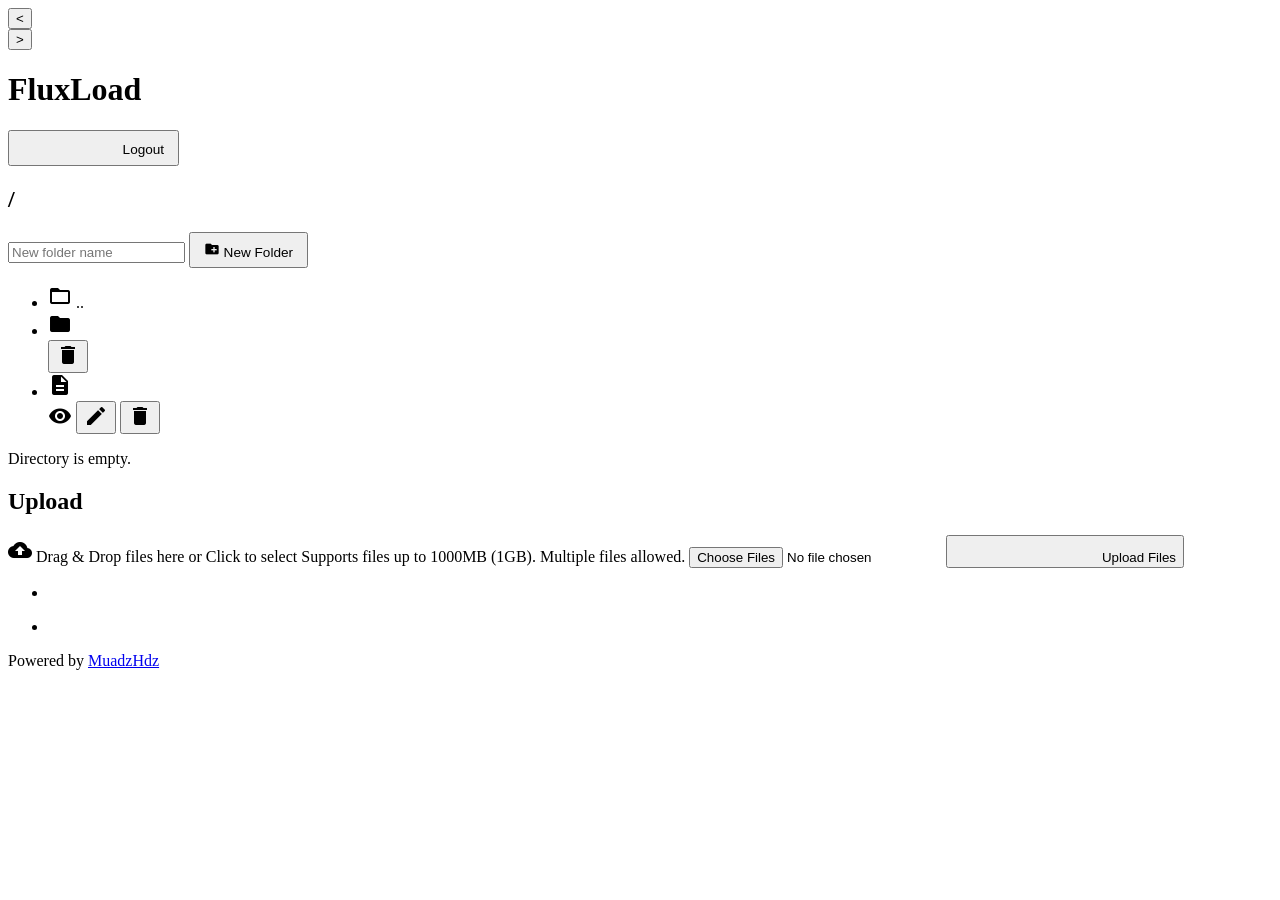
==== src/main/resources/templates/index.html @ 69551a30 "fix(security): resolve auth bypass, base directory deletion, and UI upload/rename issues - Remove /u" ====
<!DOCTYPE html>
<html lang="en" th:data-theme="${theme}" xmlns:th="http://www.thymeleaf.org">
<head>
    <meta charset="UTF-8">
    <meta name="viewport" content="width=device-width, initial-scale=1.0">
    <title>FluxLoad</title>
    <link rel="stylesheet" th:href="@{/css/style.css}">
    <link href="https://fonts.googleapis.com/icon?family=Material+Icons" rel="stylesheet">
</head>
<body>

    <div class="theme-switcher theme-carousel" aria-label="Theme switcher">
        <button id="theme-prev" class="theme-btn" aria-label="Previous theme">&lt;</button>
        <div class="theme-display" id="theme-display" role="status" aria-live="polite" tabindex="0"></div>
        <button id="theme-next" class="theme-btn" aria-label="Next theme">&gt;</button>
    </div>

    <div class="container">
        <header>
            <h1>FluxLoad</h1>
            <div style="display:flex;gap:0.5rem;align-items:center;">
                <button onclick="location.href='/logout'" class="btn" style="padding:0.4rem 0.8rem;font-size:0.85rem;">
                    <span class="material-icons" style="font-size:1rem;">logout</span> Logout
                </button>
            </div>
        </header>

        <div id="color-palette-display" class="color-palette-display"></div>

        <main>
            <div class="file-list-section">
                <h2>/<span th:text="${current_path}"></span></h2>

                <!-- Create Directory Form -->
                <form th:action="@{/mkdir(path=${current_path})}" method="post" class="mkdir-form">
                    <input type="text" name="dirName" placeholder="New folder name" required class="mkdir-input">
                    <button type="submit" class="btn" style="padding:0.4rem 0.8rem;font-size:0.85rem;">
                        <span class="material-icons" style="font-size:1rem;">create_new_folder</span> New Folder
                    </button>
                </form>

                <ul>
                    <li th:if="${parent_dir != null}" class="parent-dir">
                        <a th:href="@{/browse(path=${parent_dir})}" class="file-link">
                            <span class="material-icons">folder_open</span>
                            <span>..</span>
                        </a>
                    </li>
                    <li th:each="dir : ${dirs}">
                        <div class="file-row">
                            <a th:href="@{/browse(path=${#strings.isEmpty(current_path) ? dir : current_path + '/' + dir})}" class="file-link">
                                <span class="material-icons">folder</span>
                                <span th:text="${dir}"></span>
                            </a>
                            <div class="file-actions">
                                <form th:action="@{/delete-dir(dirname=${#strings.isEmpty(current_path) ? dir : current_path + '/' + dir}, path=${current_path})}" method="post" style="display:inline;" th:onsubmit="|return confirm('Delete directory &quot;${dir}&quot; and all its contents?')|">
                                    <button type="submit" class="action-btn delete-btn" title="Delete">
                                        <span class="material-icons">delete</span>
                                    </button>
                                </form>
                            </div>
                        </div>
                    </li>
                    <li th:each="file : ${files}">
                        <div class="file-row">
                            <a th:href="@{/download(filename=${#strings.isEmpty(current_path) ? file : current_path + '/' + file})}" class="file-link">
                                <span class="material-icons">description</span>
                                <span th:text="${file}"></span>
                            </a>
                            <div class="file-actions">
                                <a th:href="@{/preview-page(filename=${#strings.isEmpty(current_path) ? file : current_path + '/' + file})}" class="action-btn preview-btn" title="Preview">
                                    <span class="material-icons">visibility</span>
                                </a>
                                <button th:onclick="|openRenameModal('${file}', '${current_path}')|" class="action-btn rename-btn" title="Rename">
                                    <span class="material-icons">edit</span>
                                </button>
                                <form th:action="@{/delete(filename=${#strings.isEmpty(current_path) ? file : current_path + '/' + file}, path=${current_path})}" method="post" style="display:inline;" th:onsubmit="|return confirm('Delete &quot;${file}&quot;?')|">
                                    <button type="submit" class="action-btn delete-btn" title="Delete">
                                        <span class="material-icons">delete</span>
                                    </button>
                                </form>
                            </div>
                        </div>
                    </li>
                </ul>
                <p th:if="${#lists.isEmpty(files) and #lists.isEmpty(dirs) and parent_dir == null}">Directory is empty.</p>
            </div>

            <div class="upload-section">
                <h2>Upload</h2>

                <form th:action="@{/upload(path=${#strings.isEmpty(current_path) ? '' : current_path})}" method="post" enctype="multipart/form-data" id="upload-form">
                    <label for="file-input" class="file-input-label" id="drop-area">
                        <span class="material-icons">cloud_upload</span> 
                        <span id="upload-text">Drag & Drop files here or Click to select</span>
                        <span class="upload-hint">Supports files up to 1000MB (1GB). Multiple files allowed.</span>
                    </label>

                    <input type="file" name="file" id="file-input" required multiple>
                    <button type="submit" class="btn" id="upload-btn">
                        <span class="btn-icon material-icons">upload</span>
                        <span class="btn-text">Upload Files</span>
                    </button>
                </form>

                <div id="upload-progress-container" style="display: none;">
                    <div class="progress-info">
                        <span id="progress-filename">Uploading...</span>
                        <span id="progress-percentage">0%</span>
                        <span id="progress-size">0 MB / 0 MB</span>
                    </div>
                    <div class="progress-bar">
                        <div id="progress-fill" class="progress-fill"></div>
                    </div>
                    <div id="upload-status" class="upload-status"></div>
                    <button id="cancel-upload" class="btn cancel-btn" style="display: none;">Cancel Upload</button>
                </div>

                <div th:if="${error}" class="flashes">
                    <ul class="flashes">
                        <li class="error" th:text="${error}"></li>
                    </ul>
                </div>

                <div th:if="${success}" class="flashes">
                    <ul class="flashes">
                        <li class="success" th:text="${success}"></li>
                    </ul>
                </div>
            </div>
        </main>

        <footer>
            <p>Powered by <a href="https://github.com/MuadzHdz/FluxLoad" target="_blank">MuadzHdz</a></p>
        </footer>
    </div>

    <!-- Rename Modal -->
    <div id="rename-modal" class="modal" style="display:none;">
        <div class="modal-content">
            <span class="modal-close" onclick="closeRenameModal()">&times;</span>
            <h2>Rename</h2>
            <form id="rename-form" method="post" style="display:flex;gap:0.5rem;margin-top:1rem;">
                <input type="text" name="newName" id="rename-input" required style="flex:1;">
                <button type="submit" class="btn">Rename</button>
            </form>
        </div>
    </div>

    <script th:src="@{/js/script.js}"></script>
    <script>
        function openRenameModal(filename, currentPath) {
            document.getElementById('rename-input').value = filename;
            var form = document.getElementById('rename-form');
            form.action = '/rename?filename=' + encodeURIComponent(currentPath ? currentPath + '/' + filename : filename) + '&path=' + encodeURIComponent(currentPath);
            document.getElementById('rename-modal').style.display = 'flex';
        }

        function closeRenameModal() {
            document.getElementById('rename-modal').style.display = 'none';
        }

        // Close modal on outside click
        window.onclick = function(event) {
            var modal = document.getElementById('rename-modal');
            if (event.target == modal) {
                modal.style.display = 'none';
            }
        }
    </script>
</body>
</html>
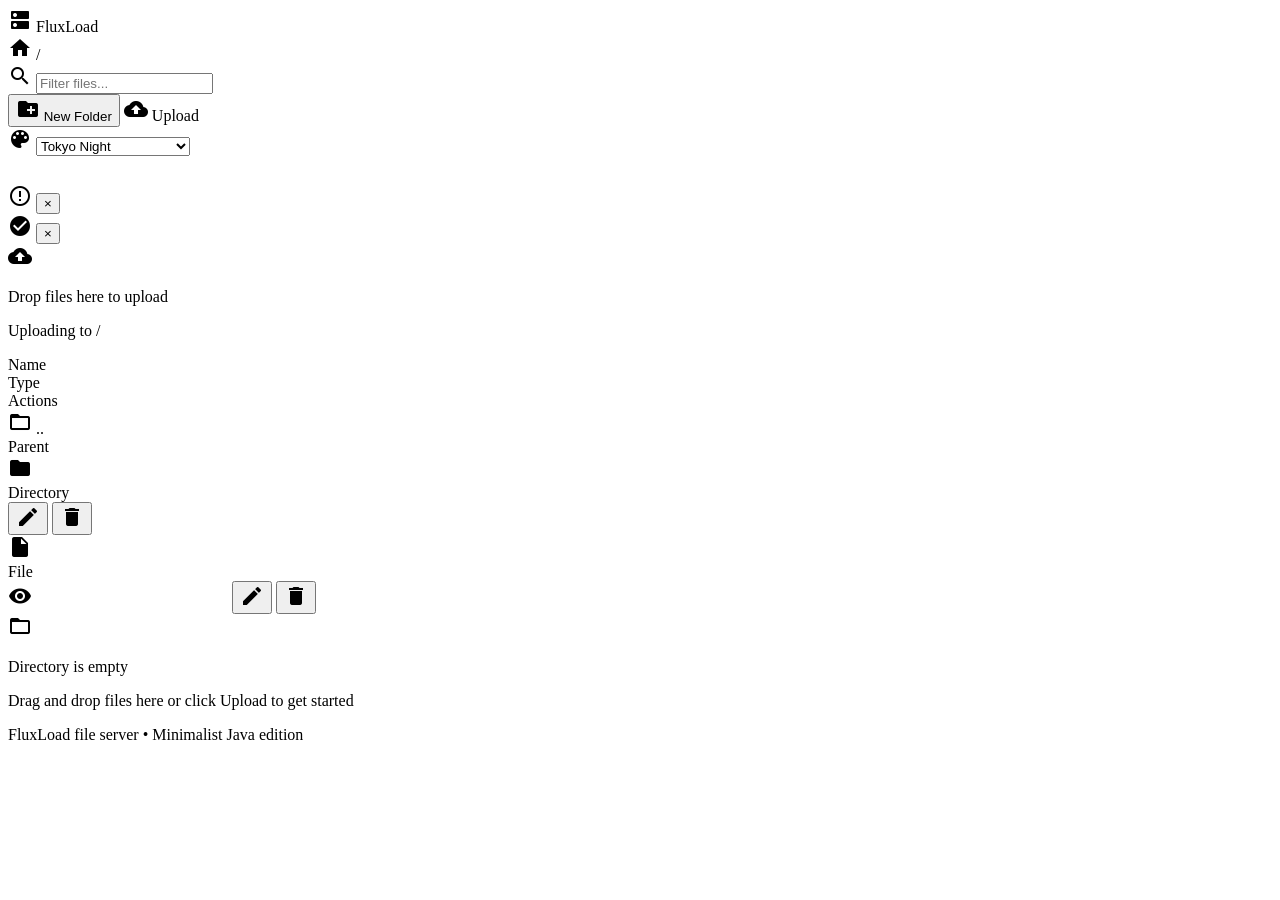
==== commit dab242ac: "feat(web): modernize minimalist file explorer UI, add REST FileApiController, Dockerfile, and CI wor" ====
--- a/src/main/resources/templates/index.html
+++ b/src/main/resources/templates/index.html
@@ -9,164 +9,282 @@
 </head>
 <body>
 
-    <div class="theme-switcher theme-carousel" aria-label="Theme switcher">
-        <button id="theme-prev" class="theme-btn" aria-label="Previous theme">&lt;</button>
-        <div class="theme-display" id="theme-display" role="status" aria-live="polite" tabindex="0"></div>
-        <button id="theme-next" class="theme-btn" aria-label="Next theme">&gt;</button>
-    </div>
-
-    <div class="container">
-        <header>
-            <h1>FluxLoad</h1>
-            <div style="display:flex;gap:0.5rem;align-items:center;">
-                <button onclick="location.href='/logout'" class="btn" style="padding:0.4rem 0.8rem;font-size:0.85rem;">
-                    <span class="material-icons" style="font-size:1rem;">logout</span> Logout
+    <div class="app-layout">
+        <!-- Top Navigation Bar -->
+        <header class="top-nav">
+            <div class="nav-left">
+                <a th:href="@{/browse}" class="brand-link">
+                    <span class="material-icons brand-icon">dns</span>
+                    <span class="brand-name">FluxLoad</span>
+                </a>
+                <span class="nav-divider"></span>
+                <nav class="breadcrumb-trail" aria-label="Breadcrumb">
+                    <a th:href="@{/browse}" class="crumb-link" title="Root">
+                        <span class="material-icons crumb-home">home</span>
+                    </a>
+                    <th:block th:if="${not #strings.isEmpty(current_path)}">
+                        <span class="crumb-sep">/</span>
+                        <span class="crumb-active" th:text="${current_path}"></span>
+                    </th:block>
+                </nav>
+            </div>
+
+            <div class="nav-right">
+                <div class="search-field">
+                    <span class="material-icons search-field-icon">search</span>
+                    <input type="text" id="fileSearch" class="search-input" placeholder="Filter files..." autocomplete="off">
+                </div>
+
+                <button type="button" class="btn btn-secondary" onclick="openMkdirModal()" title="Create folder">
+                    <span class="material-icons">create_new_folder</span>
+                    <span class="btn-label">New Folder</span>
                 </button>
+
+                <label for="fileInput" class="btn btn-primary" title="Upload files">
+                    <span class="material-icons">cloud_upload</span>
+                    <span class="btn-label">Upload</span>
+                    <input type="file" id="fileInput" multiple style="display:none;">
+                </label>
+
+                <div class="theme-select-wrapper">
+                    <span class="material-icons theme-icon">palette</span>
+                    <select id="themeSelect" class="theme-select" aria-label="Theme">
+                        <option value="tokyo-night">Tokyo Night</option>
+                        <option value="catppuccin-mocha">Catppuccin Mocha</option>
+                        <option value="catppuccin-macchiato">Catppuccin Macchiato</option>
+                        <option value="catppuccin-frappe">Catppuccin Frappe</option>
+                        <option value="catppuccin-latte">Catppuccin Latte</option>
+                        <option value="rose-pine">Rose Pine</option>
+                        <option value="nord">Nord</option>
+                        <option value="dracula">Dracula</option>
+                        <option value="gruvbox-dark">Gruvbox Dark</option>
+                        <option value="gruvbox-light">Gruvbox Light</option>
+                        <option value="monokai-pro">Monokai Pro</option>
+                        <option value="one-dark-pro">One Dark Pro</option>
+                        <option value="solarized-dark">Solarized Dark</option>
+                        <option value="solarized-light">Solarized Light</option>
+                        <option value="ayu-dark">Ayu Dark</option>
+                    </select>
+                </div>
+
+                <a th:href="@{/logout}" class="btn btn-secondary btn-icon" title="Logout">
+                    <span class="material-icons">logout</span>
+                </a>
             </div>
         </header>
 
-        <div id="color-palette-display" class="color-palette-display"></div>
-
-        <main>
-            <div class="file-list-section">
-                <h2>/<span th:text="${current_path}"></span></h2>
-
-                <!-- Create Directory Form -->
-                <form th:action="@{/mkdir(path=${current_path})}" method="post" class="mkdir-form">
-                    <input type="text" name="dirName" placeholder="New folder name" required class="mkdir-input">
-                    <button type="submit" class="btn" style="padding:0.4rem 0.8rem;font-size:0.85rem;">
-                        <span class="material-icons" style="font-size:1rem;">create_new_folder</span> New Folder
-                    </button>
-                </form>
-
-                <ul>
-                    <li th:if="${parent_dir != null}" class="parent-dir">
-                        <a th:href="@{/browse(path=${parent_dir})}" class="file-link">
-                            <span class="material-icons">folder_open</span>
-                            <span>..</span>
-                        </a>
-                    </li>
-                    <li th:each="dir : ${dirs}">
-                        <div class="file-row">
-                            <a th:href="@{/browse(path=${#strings.isEmpty(current_path) ? dir : current_path + '/' + dir})}" class="file-link">
-                                <span class="material-icons">folder</span>
-                                <span th:text="${dir}"></span>
-                            </a>
-                            <div class="file-actions">
-                                <form th:action="@{/delete-dir(dirname=${#strings.isEmpty(current_path) ? dir : current_path + '/' + dir}, path=${current_path})}" method="post" style="display:inline;" th:onsubmit="|return confirm('Delete directory &quot;${dir}&quot; and all its contents?')|">
-                                    <button type="submit" class="action-btn delete-btn" title="Delete">
-                                        <span class="material-icons">delete</span>
-                                    </button>
-                                </form>
+        <!-- Notification Flashes -->
+        <div th:if="${error}" class="flashes-container">
+            <div class="flash-alert flash-error">
+                <span class="material-icons alert-icon">error_outline</span>
+                <span class="flash-text" th:text="${error}"></span>
+                <button type="button" class="alert-dismiss" onclick="this.parentElement.remove()">&times;</button>
+            </div>
+        </div>
+        <div th:if="${success}" class="flashes-container">
+            <div class="flash-alert flash-success">
+                <span class="material-icons alert-icon">check_circle</span>
+                <span class="flash-text" th:text="${success}"></span>
+                <button type="button" class="alert-dismiss" onclick="this.parentElement.remove()">&times;</button>
+            </div>
+        </div>
+
+        <!-- Unified File Explorer Card -->
+        <main class="explorer-container">
+            <div class="explorer-card" id="explorerCard">
+                <!-- Whole-Card Drag and Drop Overlay -->
+                <div class="drag-drop-overlay" id="dragDropOverlay">
+                    <div class="drag-drop-box">
+                        <span class="material-icons drag-icon">cloud_upload</span>
+                        <p class="drag-title">Drop files here to upload</p>
+                        <p class="drag-subtitle">Uploading to /<span th:text="${current_path}"></span></p>
+                    </div>
+                </div>
+
+                <!-- Table Header -->
+                <div class="table-header">
+                    <div class="col-name">Name</div>
+                    <div class="col-type">Type</div>
+                    <div class="col-actions">Actions</div>
+                </div>
+
+                <!-- Table Rows -->
+                <div class="table-body" id="fileTableBody">
+                    <th:block th:if="${parent_dir != null}">
+                    <div class="table-row parent-row">
+                        <div class="col-name">
+                            <a th:href="@{/browse(path=${parent_dir})}" class="item-link">
+                                <span class="material-icons item-icon dir-icon">folder_open</span>
+                                <span class="item-title">..</span>
+                            </a>
+                        </div>
+                        <div class="col-type"><span class="badge">Parent</span></div>
+                        <div class="col-actions"></div>
+                    </div>
+                    </th:block>
+
+                    <div th:each="dir : ${dirs}" class="table-row item-row" th:data-name="${dir}" data-type="dir">
+                        <div class="col-name">
+                            <a th:href="@{/browse(path=${#strings.isEmpty(current_path) ? dir : current_path + '/' + dir})}" class="item-link">
+                                <span class="material-icons item-icon dir-icon">folder</span>
+                                <span class="item-title" th:text="${dir}"></span>
+                            </a>
+                        </div>
+                        <div class="col-type"><span class="badge badge-dir">Directory</span></div>
+                        <div class="col-actions">
+                            <button type="button" class="action-btn" th:onclick="|openRenameModal('${dir}', '${current_path}')|" title="Rename folder">
+                                <span class="material-icons">edit</span>
+                            </button>
+                            <form th:action="@{/delete-dir(dirname=${#strings.isEmpty(current_path) ? dir : current_path + '/' + dir}, path=${current_path})}" method="post" style="display:inline;" th:onsubmit="|return confirm('Delete directory &quot;${dir}&quot; and all its contents?')|">
+                                <button type="submit" class="action-btn action-danger" title="Delete folder">
+                                    <span class="material-icons">delete</span>
+                                </button>
+                            </form>
+                        </div>
+                    </div>
+
+                    <div th:each="file : ${files}" class="table-row item-row" th:data-name="${file}" data-type="file">
+                        <div class="col-name">
+                            <div class="file-name-group">
+                                <span class="material-icons item-icon file-icon">insert_drive_file</span>
+                                <a th:href="@{/download(filename=${#strings.isEmpty(current_path) ? file : current_path + '/' + file})}" class="item-link" th:title="${file}">
+                                    <span class="item-title" th:text="${file}"></span>
+                                </a>
                             </div>
                         </div>
-                    </li>
-                    <li th:each="file : ${files}">
-                        <div class="file-row">
-                            <a th:href="@{/download(filename=${#strings.isEmpty(current_path) ? file : current_path + '/' + file})}" class="file-link">
-                                <span class="material-icons">description</span>
-                                <span th:text="${file}"></span>
-                            </a>
-                            <div class="file-actions">
-                                <a th:href="@{/preview-page(filename=${#strings.isEmpty(current_path) ? file : current_path + '/' + file})}" class="action-btn preview-btn" title="Preview">
-                                    <span class="material-icons">visibility</span>
-                                </a>
-                                <button th:onclick="|openRenameModal('${file}', '${current_path}')|" class="action-btn rename-btn" title="Rename">
-                                    <span class="material-icons">edit</span>
+                        <div class="col-type"><span class="badge badge-file">File</span></div>
+                        <div class="col-actions">
+                            <a th:href="@{/preview-page(filename=${#strings.isEmpty(current_path) ? file : current_path + '/' + file})}" class="action-btn" title="Preview file">
+                                <span class="material-icons">visibility</span>
+                            </a>
+                            <a th:href="@{/download(filename=${#strings.isEmpty(current_path) ? file : current_path + '/' + file})}" class="action-btn" title="Download file">
+                                <span class="material-icons">download</span>
+                            </a>
+                            <button type="button" class="action-btn" th:onclick="|openRenameModal('${file}', '${current_path}')|" title="Rename file">
+                                <span class="material-icons">edit</span>
+                            </button>
+                            <form th:action="@{/delete(filename=${#strings.isEmpty(current_path) ? file : current_path + '/' + file}, path=${current_path})}" method="post" style="display:inline;" th:onsubmit="|return confirm('Delete &quot;${file}&quot;?')|">
+                                <button type="submit" class="action-btn action-danger" title="Delete file">
+                                    <span class="material-icons">delete</span>
                                 </button>
-                                <form th:action="@{/delete(filename=${#strings.isEmpty(current_path) ? file : current_path + '/' + file}, path=${current_path})}" method="post" style="display:inline;" th:onsubmit="|return confirm('Delete &quot;${file}&quot;?')|">
-                                    <button type="submit" class="action-btn delete-btn" title="Delete">
-                                        <span class="material-icons">delete</span>
-                                    </button>
-                                </form>
-                            </div>
-                        </div>
-                    </li>
-                </ul>
-                <p th:if="${#lists.isEmpty(files) and #lists.isEmpty(dirs) and parent_dir == null}">Directory is empty.</p>
-            </div>
-
-            <div class="upload-section">
-                <h2>Upload</h2>
-
-                <form th:action="@{/upload(path=${#strings.isEmpty(current_path) ? '' : current_path})}" method="post" enctype="multipart/form-data" id="upload-form">
-                    <label for="file-input" class="file-input-label" id="drop-area">
-                        <span class="material-icons">cloud_upload</span> 
-                        <span id="upload-text">Drag & Drop files here or Click to select</span>
-                        <span class="upload-hint">Supports files up to 1000MB (1GB). Multiple files allowed.</span>
-                    </label>
-
-                    <input type="file" name="file" id="file-input" required multiple>
-                    <button type="submit" class="btn" id="upload-btn">
-                        <span class="btn-icon material-icons">upload</span>
-                        <span class="btn-text">Upload Files</span>
-                    </button>
-                </form>
-
-                <div id="upload-progress-container" style="display: none;">
-                    <div class="progress-info">
-                        <span id="progress-filename">Uploading...</span>
-                        <span id="progress-percentage">0%</span>
-                        <span id="progress-size">0 MB / 0 MB</span>
-                    </div>
-                    <div class="progress-bar">
-                        <div id="progress-fill" class="progress-fill"></div>
-                    </div>
-                    <div id="upload-status" class="upload-status"></div>
-                    <button id="cancel-upload" class="btn cancel-btn" style="display: none;">Cancel Upload</button>
-                </div>
-
-                <div th:if="${error}" class="flashes">
-                    <ul class="flashes">
-                        <li class="error" th:text="${error}"></li>
-                    </ul>
-                </div>
-
-                <div th:if="${success}" class="flashes">
-                    <ul class="flashes">
-                        <li class="success" th:text="${success}"></li>
-                    </ul>
+                            </form>
+                        </div>
+                    </div>
+
+                    <div th:if="${#lists.isEmpty(files) and #lists.isEmpty(dirs) and parent_dir == null}" class="empty-state">
+                        <span class="material-icons empty-icon">folder_open</span>
+                        <p class="empty-title">Directory is empty</p>
+                        <p class="empty-subtitle">Drag and drop files here or click Upload to get started</p>
+                    </div>
                 </div>
             </div>
         </main>
 
-        <footer>
-            <p>Powered by <a href="https://github.com/MuadzHdz/FluxLoad" target="_blank">MuadzHdz</a></p>
+        <footer class="app-footer">
+            <span>FluxLoad file server</span>
+            <span class="footer-sep">&bull;</span>
+            <span>Minimalist Java edition</span>
         </footer>
     </div>
 
+    <!-- Floating Upload Progress Toast -->
+    <div id="uploadToast" class="upload-toast" style="display: none;">
+        <div class="toast-header">
+            <div class="toast-title-group">
+                <span class="material-icons toast-spin">sync</span>
+                <span id="toastFilename" class="toast-name">Uploading...</span>
+            </div>
+            <button type="button" id="toastCancelBtn" class="toast-close" title="Cancel upload">&times;</button>
+        </div>
+        <div class="toast-progress-track">
+            <div id="toastProgressBar" class="toast-progress-bar"></div>
+        </div>
+        <div class="toast-meta">
+            <span id="toastPercent" class="toast-percent">0%</span>
+            <span id="toastDetails" class="toast-details"></span>
+        </div>
+    </div>
+
+    <!-- Create Folder Modal -->
+    <div id="mkdirModal" class="modal" style="display: none;">
+        <div class="modal-card">
+            <div class="modal-header">
+                <h3>Create New Folder</h3>
+                <button type="button" class="modal-close" onclick="closeMkdirModal()">&times;</button>
+            </div>
+            <form th:action="@{/mkdir(path=${current_path})}" method="post">
+                <div class="modal-body">
+                    <label for="dirNameInput" class="form-label">Folder Name</label>
+                    <input type="text" id="dirNameInput" name="dirName" class="form-input" placeholder="e.g. documents" required autocomplete="off">
+                </div>
+                <div class="modal-actions">
+                    <button type="button" class="btn btn-secondary" onclick="closeMkdirModal()">Cancel</button>
+                    <button type="submit" class="btn btn-primary">Create Folder</button>
+                </div>
+            </form>
+        </div>
+    </div>
+
     <!-- Rename Modal -->
-    <div id="rename-modal" class="modal" style="display:none;">
-        <div class="modal-content">
-            <span class="modal-close" onclick="closeRenameModal()">&times;</span>
-            <h2>Rename</h2>
-            <form id="rename-form" method="post" style="display:flex;gap:0.5rem;margin-top:1rem;">
-                <input type="text" name="newName" id="rename-input" required style="flex:1;">
-                <button type="submit" class="btn">Rename</button>
+    <div id="renameModal" class="modal" style="display: none;">
+        <div class="modal-card">
+            <div class="modal-header">
+                <h3 id="renameTitle">Rename</h3>
+                <button type="button" class="modal-close" onclick="closeRenameModal()">&times;</button>
+            </div>
+            <form id="renameForm" method="post">
+                <div class="modal-body">
+                    <label for="newNameInput" class="form-label">New Name</label>
+                    <input type="text" id="newNameInput" name="newName" class="form-input" required autocomplete="off">
+                </div>
+                <div class="modal-actions">
+                    <button type="button" class="btn btn-secondary" onclick="closeRenameModal()">Cancel</button>
+                    <button type="submit" class="btn btn-primary">Rename</button>
+                </div>
             </form>
         </div>
     </div>
 
+    <!-- Hidden fallback upload form for path reference -->
+    <form th:action="@{/upload(path=${#strings.isEmpty(current_path) ? '' : current_path})}" method="post" enctype="multipart/form-data" id="upload-form" style="display:none;"></form>
+
     <script th:src="@{/js/script.js}"></script>
-    <script>
+    <script th:inline="javascript">
         function openRenameModal(filename, currentPath) {
-            document.getElementById('rename-input').value = filename;
-            var form = document.getElementById('rename-form');
+            document.getElementById('newNameInput').value = filename;
+            var form = document.getElementById('renameForm');
             form.action = '/rename?filename=' + encodeURIComponent(currentPath ? currentPath + '/' + filename : filename) + '&path=' + encodeURIComponent(currentPath);
-            document.getElementById('rename-modal').style.display = 'flex';
+            document.getElementById('renameModal').style.display = 'flex';
         }
 
         function closeRenameModal() {
-            document.getElementById('rename-modal').style.display = 'none';
-        }
-
-        // Close modal on outside click
-        window.onclick = function(event) {
-            var modal = document.getElementById('rename-modal');
-            if (event.target == modal) {
-                modal.style.display = 'none';
+            document.getElementById('renameModal').style.display = 'none';
+        }
+
+        function openMkdirModal() {
+            document.getElementById('mkdirModal').style.display = 'flex';
+            document.getElementById('dirNameInput').focus();
+        }
+
+        function closeMkdirModal() {
+            document.getElementById('mkdirModal').style.display = 'none';
+        }
+
+        window.addEventListener('click', function(event) {
+            ['mkdirModal', 'renameModal'].forEach(function(id) {
+                var modal = document.getElementById(id);
+                if (modal && event.target === modal) {
+                    modal.style.display = 'none';
+                }
+            });
+        });
+
+        window.addEventListener('keydown', function(event) {
+            if (event.key === 'Escape') {
+                closeMkdirModal();
+                closeRenameModal();
             }
-        }
+        });
     </script>
 </body>
 </html>
